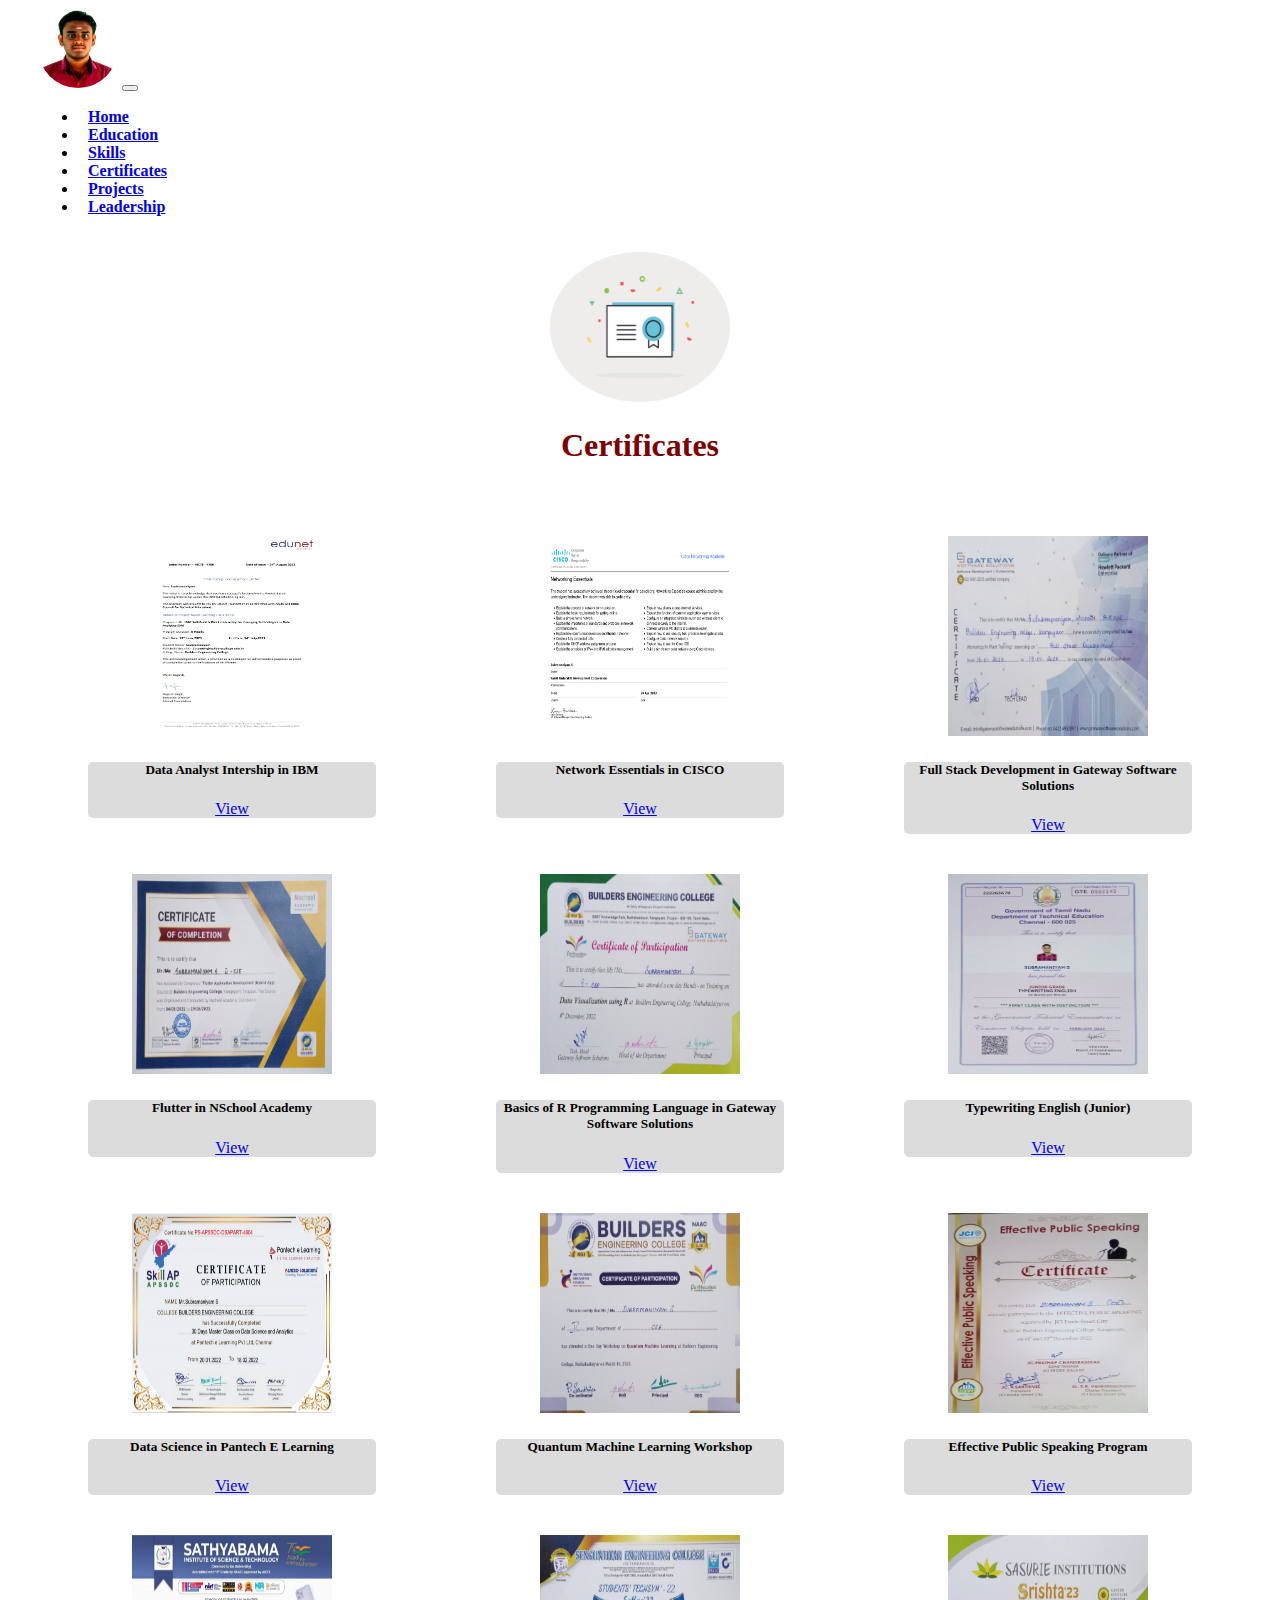
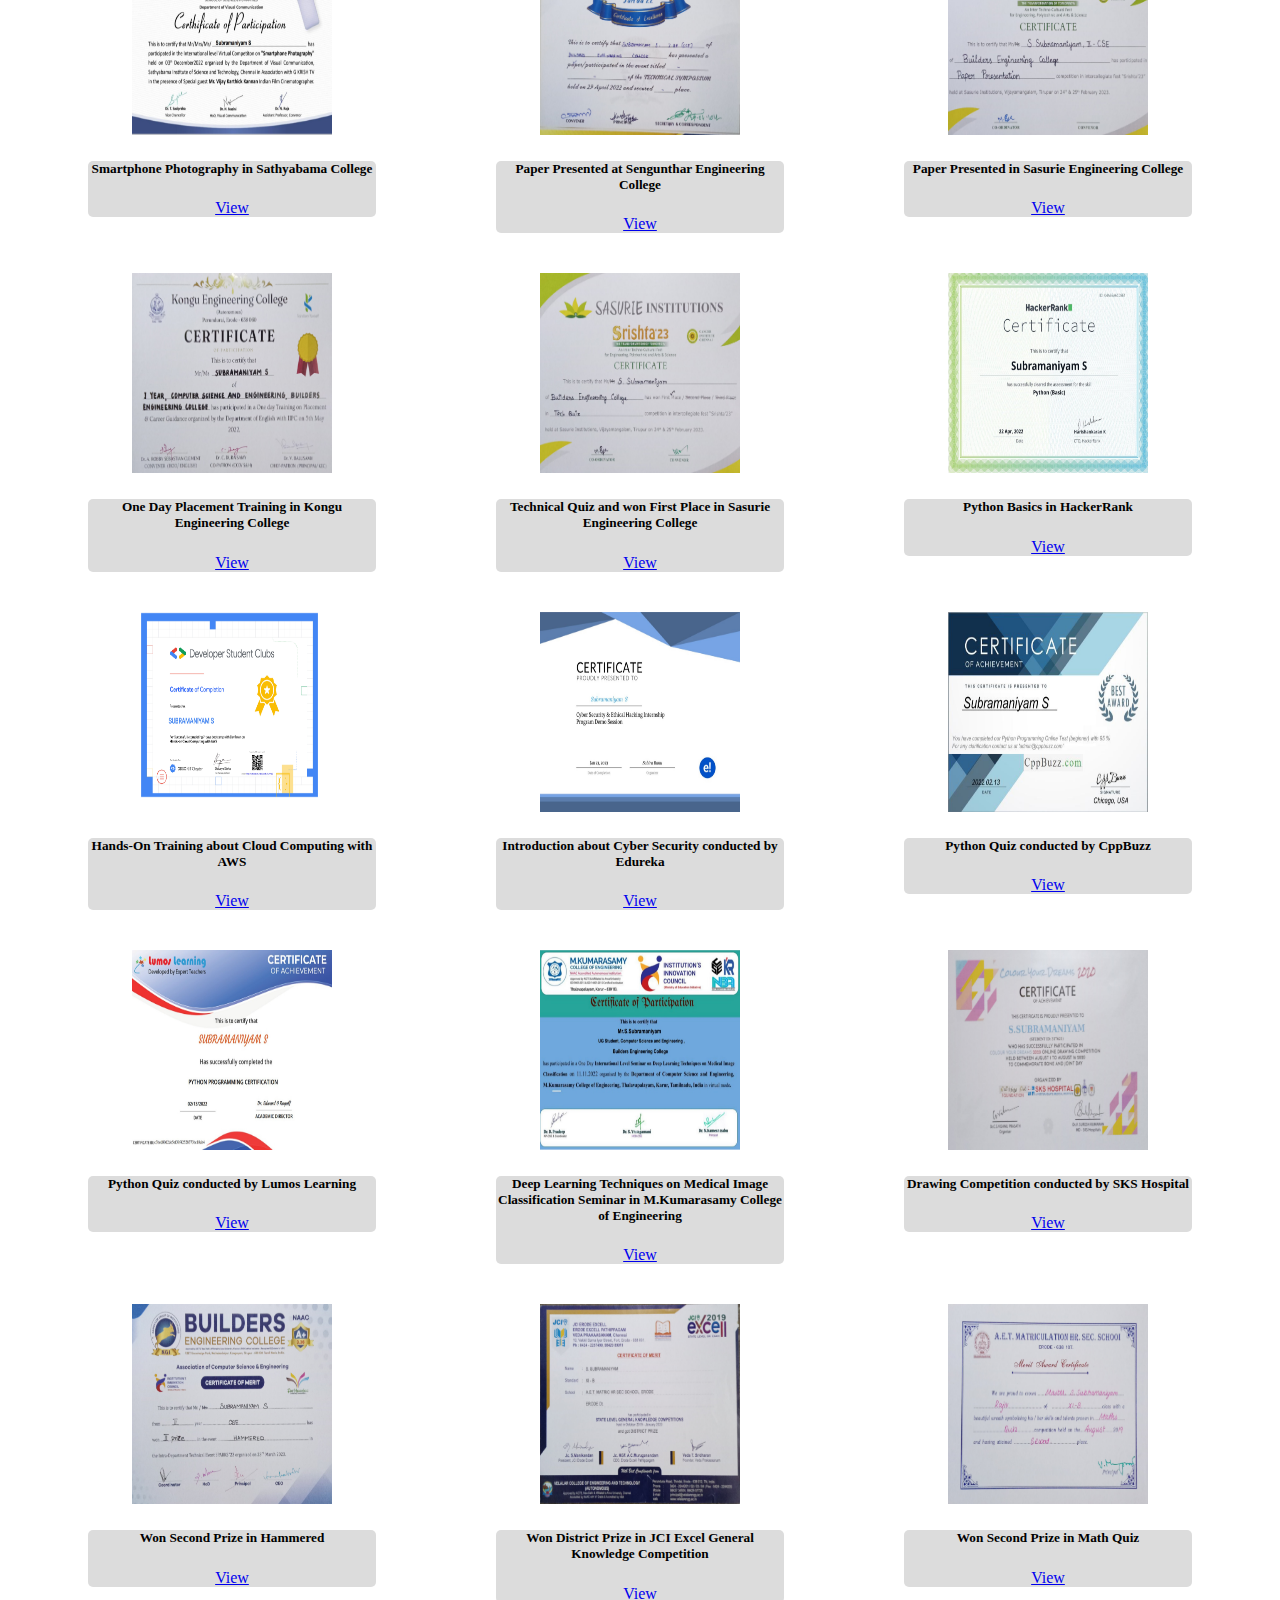
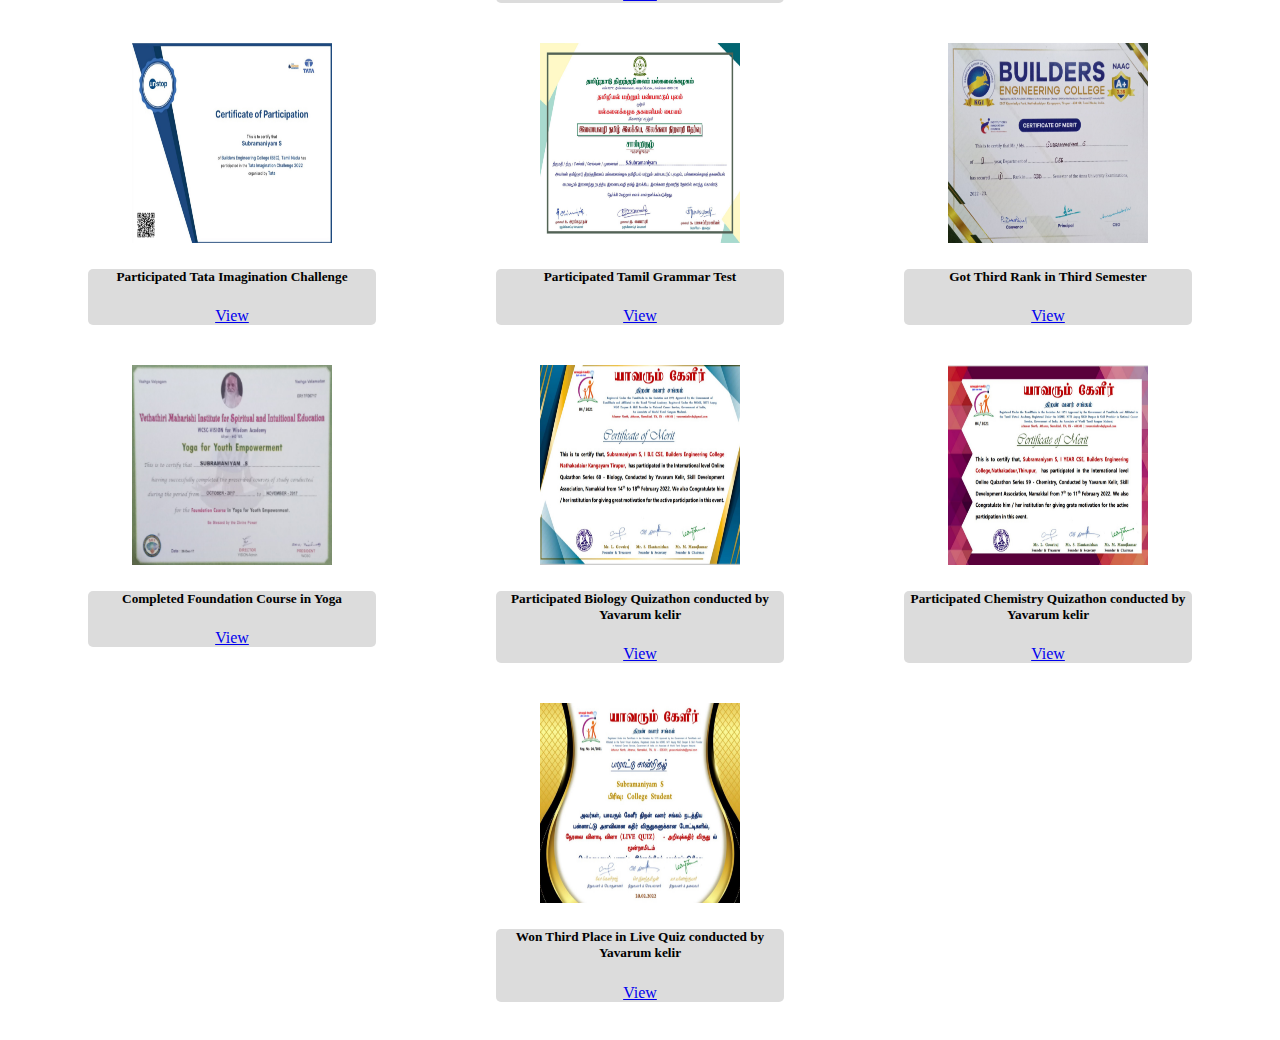
==== certificate.html @ 03c49740 "first commit" ====
<!DOCTYPE html>
<html lang="en">
<head>
    <meta charset="UTF-8">
    <meta name="viewport" content="width=device-width, initial-scale=1.0">
    <link href="edu.css" rel="stylesheet">
    <link href="https://cdn.jsdelivr.net/npm/bootstrap@5.3.2/dist/css/bootstrap.min.css" rel="stylesheet" integrity="sha384-T3c6CoIi6uLrA9TneNEoa7RxnatzjcDSCmG1MXxSR1GAsXEV/Dwwykc2MPK8M2HN" crossorigin="anonymous">
    <title>Certificates</title>
</head>
<body style="background-image: url(pic/bg2.gif);background-repeat: no-repeat;background-size: cover;">
  <nav class="navbar navbar-expand-lg bg-body-tertiary">
    <div class="container-fluid"style="padding-left: 30px;">
      <a class="navbar-brand" href="home.html"><img style="border-radius: 50%;height: 80px;width: 80px;" src="pic/picture.jpg"></a>
       <button class="navbar-toggler" type="button" data-bs-toggle="collapse" data-bs-target="#navbarNavDropdown" aria-controls="navbarNavDropdown" aria-expanded="false" aria-label="Toggle navigation">
        <span class="navbar-toggler-icon"></span>
      </button>
      <div class="collapse navbar-collapse" id="navbarNavDropdown">
        <ul class="navbar-nav">
          <li class="nav-item"style="padding-left: 10px;">
            <a class="nav-link" href="home.html"><b>Home</b></a>
          </li>
          <li class="nav-item"style="padding-left: 10px;">
            <a class="nav-link" href="edu.html"><b>Education</b></a>
          </li>
          <li class="nav-item"style="padding-left: 10px;">
            <a class="nav-link" href="skills.html"><b>Skills</b></a>
          </li>
          <li class="nav-item"style="padding-left: 10px;">
            <a class="nav-link" href="certificate.html"><b>Certificates</b></a>
          </li>
          <li class="nav-item"style="padding-left: 10px;">
            <a class="nav-link" href="project.html"><b>Projects</b></a>
          </li>
          <li class="nav-item"style="padding-left: 10px;">
            <a class="nav-link" href="leadership.html"><b>Leadership</b></a>
          </li>
        </ul>
      </div>
    </div>
  </nav>
  <div class="whole">
    <center><img style="border-radius: 50%;" class="edugif" src="pic/certificate_logo.gif">
        <h1 style="color: maroon; display: flex; flex-wrap: wrap; justify-content: center;align-content: center;">Certificates</h1>
    </center>
    <div class="entire" style="padding-top: 20px;">
    <div class="card" style="width: 18rem;padding:10px;margin-top: 20px;"><center>
        <img src="pic/c_f_w/AICTE 4001 - 5557-780_page-0001.jpg" class="card-img-top" style="height: 200px;width: 200px;" alt="...">
        <div class="card-body" style="background-color: gainsboro;border-radius: 5px;">
          <h5 class="card-title">Data Analyst Intership in IBM</h5>
          <a href="pic/c_f_w/AICTE 4001 - 5557-780_page-0001.jpg" class="btn btn-primary">View</a></center>
    </div>
    <div class="card" style="width: 18rem;padding:10px;margin-top: 20px;"><center>
        <img src="pic/c_f_w/cisco.jpg" class="card-img-top" style="height: 200px;width: 200px;" alt="...">
        <div class="card-body" style="background-color: gainsboro;border-radius: 5px;">
          <h5 class="card-title">Network Essentials in CISCO</h5>
          <a href="pic/c_f_w/cisco.jpg" class="btn btn-primary">View</a></center>
    </div>
    <div class="card" style="width: 18rem;padding:10px;margin-top: 20px;"><center>
        <img src="pic/c_f_w/gateway.jpg" class="card-img-top" style="height: 200px;width: 200px;" alt="...">
        <div class="card-body" style="background-color: gainsboro;border-radius: 5px;">
          <h5 class="card-title">Full Stack Development in Gateway Software Solutions</h5>
          <a href="pic/c_f_w/gateway.jpg" class="btn btn-primary">View</a></center>
    </div>
    <div class="card" style="width: 18rem;padding:10px;margin-top: 20px;"><center>
        <img src="pic/c_f_w/flutter.jpg" class="card-img-top" style="height: 200px;width: 200px;" alt="...">
        <div class="card-body" style="background-color: gainsboro;border-radius: 5px;">
          <h5 class="card-title">Flutter in NSchool Academy</h5>
          <a href="pic/c_f_w/flutter.jpg" class="btn btn-primary">View</a></center>
    </div>
    <div class="card" style="width: 18rem;padding:10px;margin-top: 20px;"><center>
        <img src="pic/c_f_w/r_program.jpg" class="card-img-top" style="height: 200px;width: 200px;" alt="...">
        <div class="card-body" style="background-color: gainsboro;border-radius: 5px;">
          <h5 class="card-title">Basics of R Programming Language in Gateway Software Solutions</h5>
          <a href="pic/c_f_w/r_program.jpg" class="btn btn-primary">View</a></center>
    </div>
    <div class="card" style="width: 18rem;padding:10px;margin-top: 20px;"><center>
        <img src="pic/c_f_w/typewriting.jpg" class="card-img-top" style="height: 200px;width: 200px;" alt="...">
        <div class="card-body" style="background-color: gainsboro;border-radius: 5px;">
          <h5 class="card-title">Typewriting English (Junior)</h5>
          <a href="pic/c_f_w/typewriting.jpg" class="btn btn-primary">View</a></center>
    </div>
    <div class="card" style="width: 18rem;padding:10px;margin-top: 20px;"><center>
        <img src="pic/c_f_w/data_science.jpg" class="card-img-top" style="height: 200px;width: 200px;" alt="...">
        <div class="card-body" style="background-color: gainsboro;border-radius: 5px;">
          <h5 class="card-title">Data Science in Pantech E Learning</h5>
          <a href="pic/c_f_w/data_science.jpg" class="btn btn-primary">View</a></center>
    </div>
    <div class="card" style="width: 18rem;padding:10px;margin-top: 20px;"><center>
        <img src="pic/c_f_w/quantum.jpg" class="card-img-top" style="height: 200px;width: 200px;" alt="...">
        <div class="card-body" style="background-color: gainsboro;border-radius: 5px;">
          <h5 class="card-title">Quantum Machine Learning Workshop</h5>
          <a href="pic/c_f_w/quantum.jpg" class="btn btn-primary">View</a></center>
    </div>
    <div class="card" style="width: 18rem;padding:10px;margin-top: 20px;"><center>
        <img src="pic/c_f_w/speak.jpg" class="card-img-top" style="height: 200px;width: 200px;" alt="...">
        <div class="card-body" style="background-color: gainsboro;border-radius: 5px;">
          <h5 class="card-title">Effective Public Speaking Program</h5>
          <a href="pic/c_f_w/speak.jpg" class="btn btn-primary">View</a></center>
    </div>
    <div class="card" style="width: 18rem;padding:10px;margin-top: 20px;"><center>
        <img src="pic/c_f_w/sathyabama.jpg" class="card-img-top" style="height: 200px;width: 200px;" alt="...">
        <div class="card-body" style="background-color: gainsboro;border-radius: 5px;">
          <h5 class="card-title">Smartphone Photography in Sathyabama College</h5>
          <a href="pic/c_f_w/sathyabama.jpg" class="btn btn-primary">View</a></center>
    </div>
    <div class="card" style="width: 18rem;padding:10px;margin-top: 20px;"><center>
        <img src="pic/c_f_w/paper_sengunthar.jpg" class="card-img-top" style="height: 200px;width: 200px;" alt="...">
        <div class="card-body" style="background-color: gainsboro;border-radius: 5px;">
          <h5 class="card-title">Paper Presented at Sengunthar Engineering College</h5>
          <a href="pic/c_f_w/paper_sengunthar.jpg" class="btn btn-primary">View</a></center>
    </div>
    <div class="card" style="width: 18rem;padding:10px;margin-top: 20px;"><center>
        <img src="pic/c_f_w/paper_sasurie.jpg" class="card-img-top" style="height: 200px;width: 200px;" alt="...">
        <div class="card-body" style="background-color: gainsboro;border-radius: 5px;">
          <h5 class="card-title">Paper Presented in Sasurie Engineering College</h5>
          <a href="pic/c_f_w/paper_sasurie.jpg" class="btn btn-primary">View</a></center>
    </div>
    <div class="card" style="width: 18rem;padding:10px;margin-top: 20px;"><center>
        <img src="pic/c_f_w/kongu.jpg" class="card-img-top" style="height: 200px;width: 200px;" alt="...">
        <div class="card-body" style="background-color: gainsboro;border-radius: 5px;">
          <h5 class="card-title">One Day Placement Training in Kongu Engineering College</h5>
          <a href="pic/c_f_w/kongu.jpg" class="btn btn-primary">View</a></center>
    </div>
    <div class="card" style="width: 18rem;padding:10px;margin-top: 20px;"><center>
        <img src="pic/c_f_w/quiz_1.jpg" class="card-img-top" style="height: 200px;width: 200px;" alt="...">
        <div class="card-body" style="background-color: gainsboro;border-radius: 5px;">
          <h5 class="card-title">Technical Quiz and won First Place in Sasurie Engineering College</h5>
          <a href="pic/c_f_w/quiz_1.jpg" class="btn btn-primary">View</a></center>
    </div>
    <div class="card" style="width: 18rem;padding:10px;margin-top: 20px;"><center>
        <img src="pic/c_f_w/hackerrank.jpg" class="card-img-top" style="height: 200px;width: 200px;" alt="...">
        <div class="card-body" style="background-color: gainsboro;border-radius: 5px;">
          <h5 class="card-title">Python Basics in HackerRank</h5>
          <a href="pic/c_f_w/hackerrank.jpg" class="btn btn-primary">View</a></center>
    </div>
    <div class="card" style="width: 18rem;padding:10px;margin-top: 20px;"><center>
        <img src="pic/c_f_w/cloud.jpg" class="card-img-top" style="height: 200px;width: 200px;" alt="...">
        <div class="card-body" style="background-color: gainsboro;border-radius: 5px;">
          <h5 class="card-title">Hands-On Training about Cloud Computing with AWS</h5>
          <a href="pic/c_f_w/cloud.jpg" class="btn btn-primary">View</a></center>
    </div>
    <div class="card" style="width: 18rem;padding:10px;margin-top: 20px;"><center>
        <img src="pic/c_f_w/edukera.jpg" class="card-img-top" style="height: 200px;width: 200px;" alt="...">
        <div class="card-body" style="background-color: gainsboro;border-radius: 5px;">
          <h5 class="card-title">Introduction about Cyber Security conducted by Edureka</h5>
          <a href="pic/c_f_w/edukera.jpg" class="btn btn-primary">View</a></center>
    </div>
    <div class="card" style="width: 18rem;padding:10px;margin-top: 20px;"><center>
        <img src="pic/c_f_w/cppbuzz.jpg" class="card-img-top" style="height: 200px;width: 200px;" alt="...">
        <div class="card-body" style="background-color: gainsboro;border-radius: 5px;">
          <h5 class="card-title">Python Quiz conducted by CppBuzz</h5>
          <a href="pic/c_f_w/cppbuzz.jpg" class="btn btn-primary">View</a></center>
    </div>
    <div class="card" style="width: 18rem;padding:10px;margin-top: 20px;"><center>
        <img src="pic/c_f_w/lumos.jpg" class="card-img-top" style="height: 200px;width: 200px;" alt="...">
        <div class="card-body" style="background-color: gainsboro;border-radius: 5px;">
          <h5 class="card-title">Python Quiz conducted by Lumos Learning</h5>
          <a href="pic/c_f_w/lumos.jpg" class="btn btn-primary">View</a></center>
    </div>
    <div class="card" style="width: 18rem;padding:10px;margin-top: 20px;"><center>
        <img src="pic/c_f_w/deep_learning.jpg" class="card-img-top" style="height: 200px;width: 200px;" alt="...">
        <div class="card-body" style="background-color: gainsboro;border-radius: 5px;">
          <h5 class="card-title">Deep Learning Techniques on Medical Image Classification Seminar in M.Kumarasamy College of Engineering</h5>
          <a href="pic/c_f_w/deep_learning.jpg" class="btn btn-primary">View</a></center>
    </div>
    <div class="card" style="width: 18rem;padding:10px;margin-top: 20px;"><center>
        <img src="pic/c_f_w/colors.jpg" class="card-img-top" style="height: 200px;width: 200px;" alt="...">
        <div class="card-body" style="background-color: gainsboro;border-radius: 5px;">
          <h5 class="card-title">Drawing Competition conducted by SKS Hospital</h5>
          <a href="pic/c_f_w/colors.jpg" class="btn btn-primary">View</a></center>
    </div>
    <div class="card" style="width: 18rem;padding:10px;margin-top: 20px;"><center>
        <img src="pic/c_f_w/hammered.jpg" class="card-img-top" style="height: 200px;width: 200px;" alt="...">
        <div class="card-body" style="background-color: gainsboro;border-radius: 5px;">
          <h5 class="card-title">Won Second Prize in Hammered</h5>
          <a href="pic/c_f_w/hammered.jpg" class="btn btn-primary">View</a></center>
    </div>
    <div class="card" style="width: 18rem;padding:10px;margin-top: 20px;"><center>
      <img src="pic/c_f_w/JCI.jpg" class="card-img-top" style="height: 200px;width: 200px;" alt="...">
      <div class="card-body" style="background-color: gainsboro;border-radius: 5px;">
        <h5 class="card-title">Won District Prize in JCI Excel General Knowledge Competition</h5>
        <a href="pic/c_f_w/JCI.jpg" class="btn btn-primary">View</a></center>
  </div>
  <div class="card" style="width: 18rem;padding:10px;margin-top: 20px;"><center>
    <img src="pic/c_f_w/math_quiz_11.jpg" class="card-img-top" style="height: 200px;width: 200px;" alt="...">
    <div class="card-body" style="background-color: gainsboro;border-radius: 5px;">
      <h5 class="card-title">Won Second Prize in Math Quiz</h5>
      <a href="pic/c_f_w/math_quiz_11.jpg" class="btn btn-primary">View</a></center>
</div>
<div class="card" style="width: 18rem;padding:10px;margin-top: 20px;"><center>
  <img src="pic/c_f_w/tata_1.jpg" class="card-img-top" style="height: 200px;width: 200px;" alt="...">
  <div class="card-body" style="background-color: gainsboro;border-radius: 5px;">
    <h5 class="card-title">Participated Tata Imagination Challenge</h5>
    <a href="pic/c_f_w/tata_1.jpg" class="btn btn-primary">View</a></center>
</div>
<div class="card" style="width: 18rem;padding:10px;margin-top: 20px;"><center>
  <img src="pic/c_f_w/tamil.jpg" class="card-img-top" style="height: 200px;width: 200px;" alt="...">
  <div class="card-body" style="background-color: gainsboro;border-radius: 5px;">
    <h5 class="card-title">Participated Tamil Grammar Test</h5>
    <a href="pic/c_f_w/tamil.jpg" class="btn btn-primary">View</a></center>
</div>
<div class="card" style="width: 18rem;padding:10px;margin-top: 20px;"><center>
  <img src="pic/c_f_w/t_t_sem.jpg" class="card-img-top" style="height: 200px;width: 200px;" alt="...">
  <div class="card-body" style="background-color: gainsboro;border-radius: 5px;">
    <h5 class="card-title">Got Third Rank in Third Semester</h5>
    <a href="pic/c_f_w/t_t_sem.jpg" class="btn btn-primary">View</a></center>
</div>
<div class="card" style="width: 18rem;padding:10px;margin-top: 20px;"><center>
  <img src="pic/c_f_w/yoga.jpg" class="card-img-top" style="height: 200px;width: 200px;" alt="...">
  <div class="card-body" style="background-color: gainsboro;border-radius: 5px;">
    <h5 class="card-title">Completed Foundation Course in Yoga</h5>
    <a href="pic/c_f_w/yoga.jpg" class="btn btn-primary">View</a></center>
</div>
<div class="card" style="width: 18rem;padding:10px;margin-top: 20px;"><center>
  <img src="pic/c_f_w/y1.jpg" class="card-img-top" style="height: 200px;width: 200px;" alt="...">
  <div class="card-body" style="background-color: gainsboro;border-radius: 5px;">
    <h5 class="card-title">Participated Biology Quizathon conducted by Yavarum kelir</h5>
    <a href="pic/c_f_w/y1.jpg" class="btn btn-primary">View</a></center>
</div>
<div class="card" style="width: 18rem;padding:10px;margin-top: 20px;"><center>
  <img src="pic/c_f_w/y2.jpg" class="card-img-top" style="height: 200px;width: 200px;" alt="...">
  <div class="card-body" style="background-color: gainsboro;border-radius: 5px;">
    <h5 class="card-title">Participated Chemistry Quizathon conducted by Yavarum kelir</h5>
    <a href="pic/c_f_w/y2.jpg" class="btn btn-primary">View</a></center>
</div>
<div class="card" style="width: 18rem;padding:10px;margin-top: 20px;"><center>
  <img src="pic/c_f_w/y3.jpg" class="card-img-top" style="height: 200px;width: 200px;" alt="...">
  <div class="card-body" style="background-color: gainsboro;border-radius: 5px;">
    <h5 class="card-title">Won Third Place in Live Quiz conducted by Yavarum kelir</h5>
    <a href="pic/c_f_w/y3.jpg" class="btn btn-primary">View</a></center>
</div>
</div>
</div>
<script src="https://cdn.jsdelivr.net/npm/bootstrap@5.3.2/dist/js/bootstrap.bundle.min.js" integrity="sha384-C6RzsynM9kWDrMNeT87bh95OGNyZPhcTNXj1NW7RuBCsyN/o0jlpcV8Qyq46cDfL" crossorigin="anonymous"></script>
</body>
</html>
---- edu.css ----
.whole{
    padding: 20px;
    background-image: url(pic/bg2.gif);
    background-repeat: no-repeat;
    background-size: cover;
}
.edugif{
    height: 150px;
    width: 180px;
}
#sslc{
    border-radius: 5px;
}
.sslcname{
    width: 400px;
    display: flex;
    flex-wrap: wrap;
}
.entire{
    display: flex;
    flex-wrap: wrap;
    justify-content: space-around;
}
#details{
    margin: 10px;
    border-radius: 5px;
    text-align: center;
    background-color: gainsboro;
}
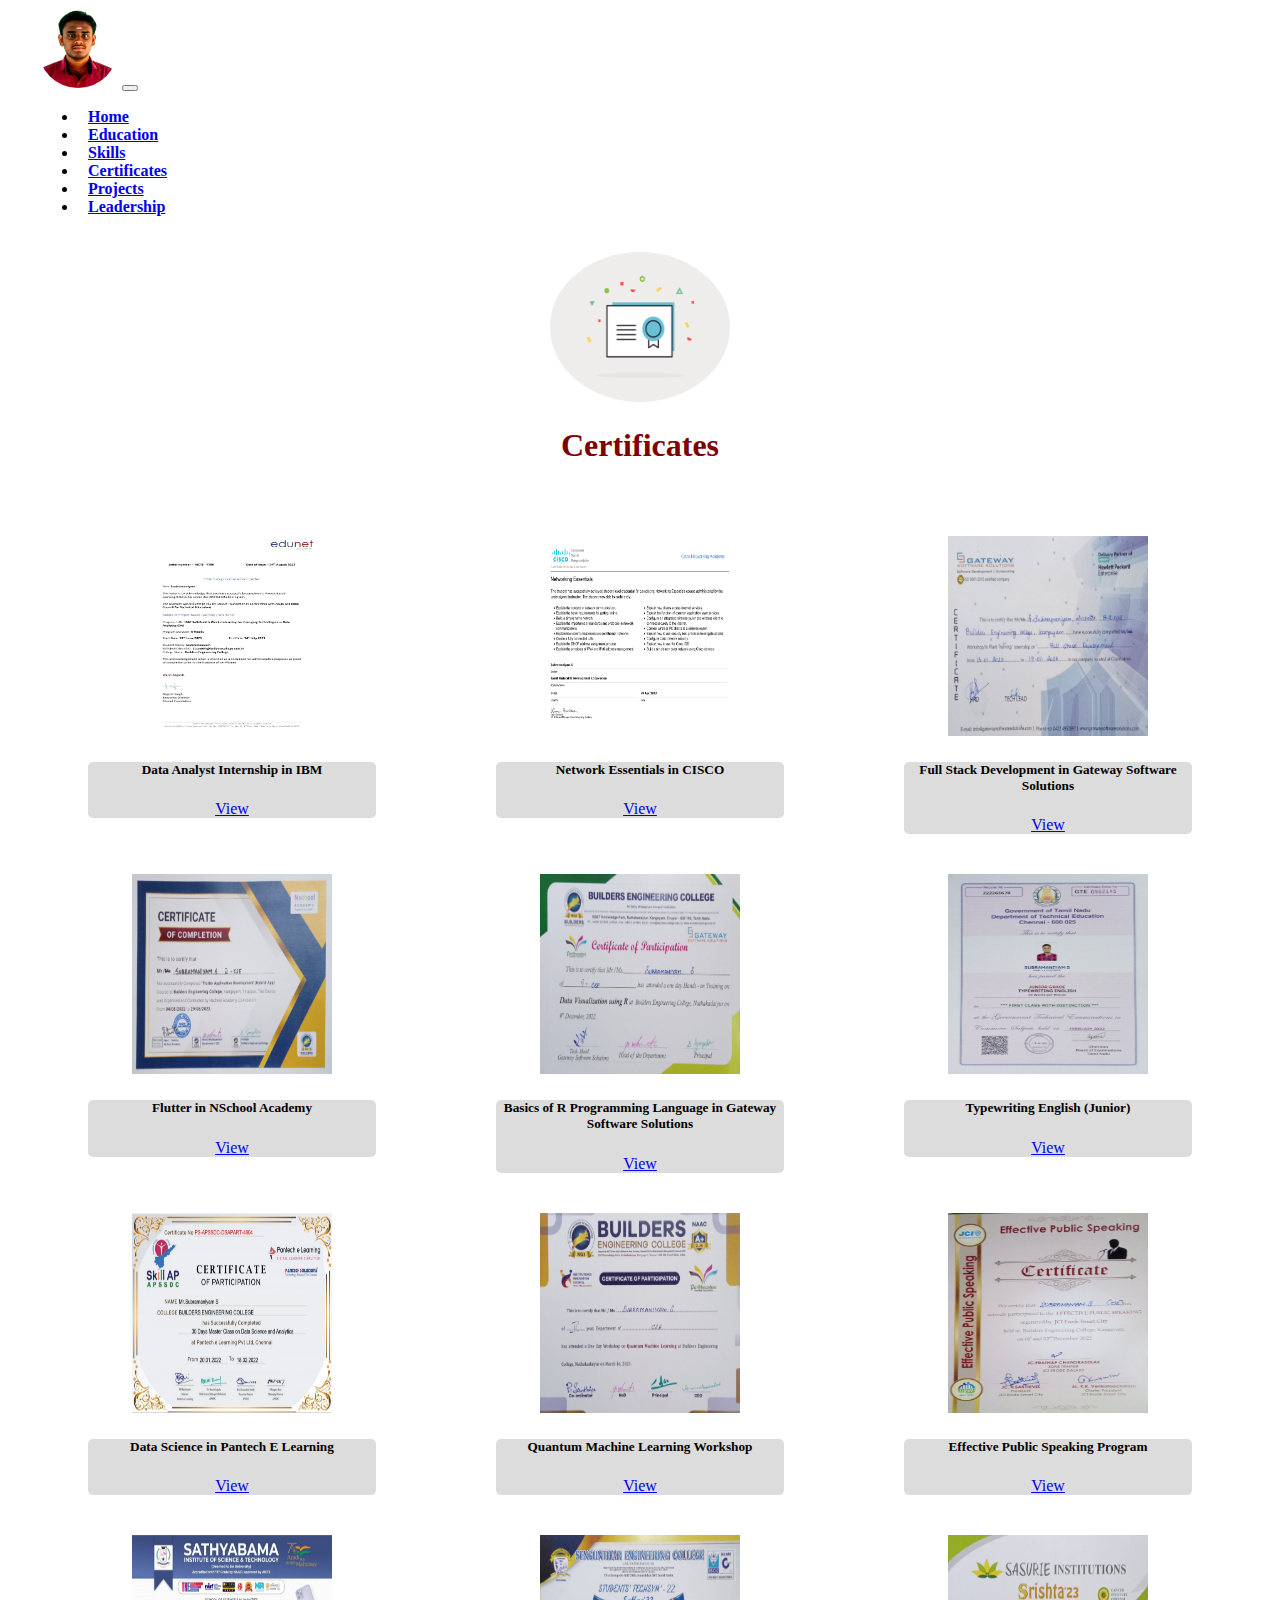
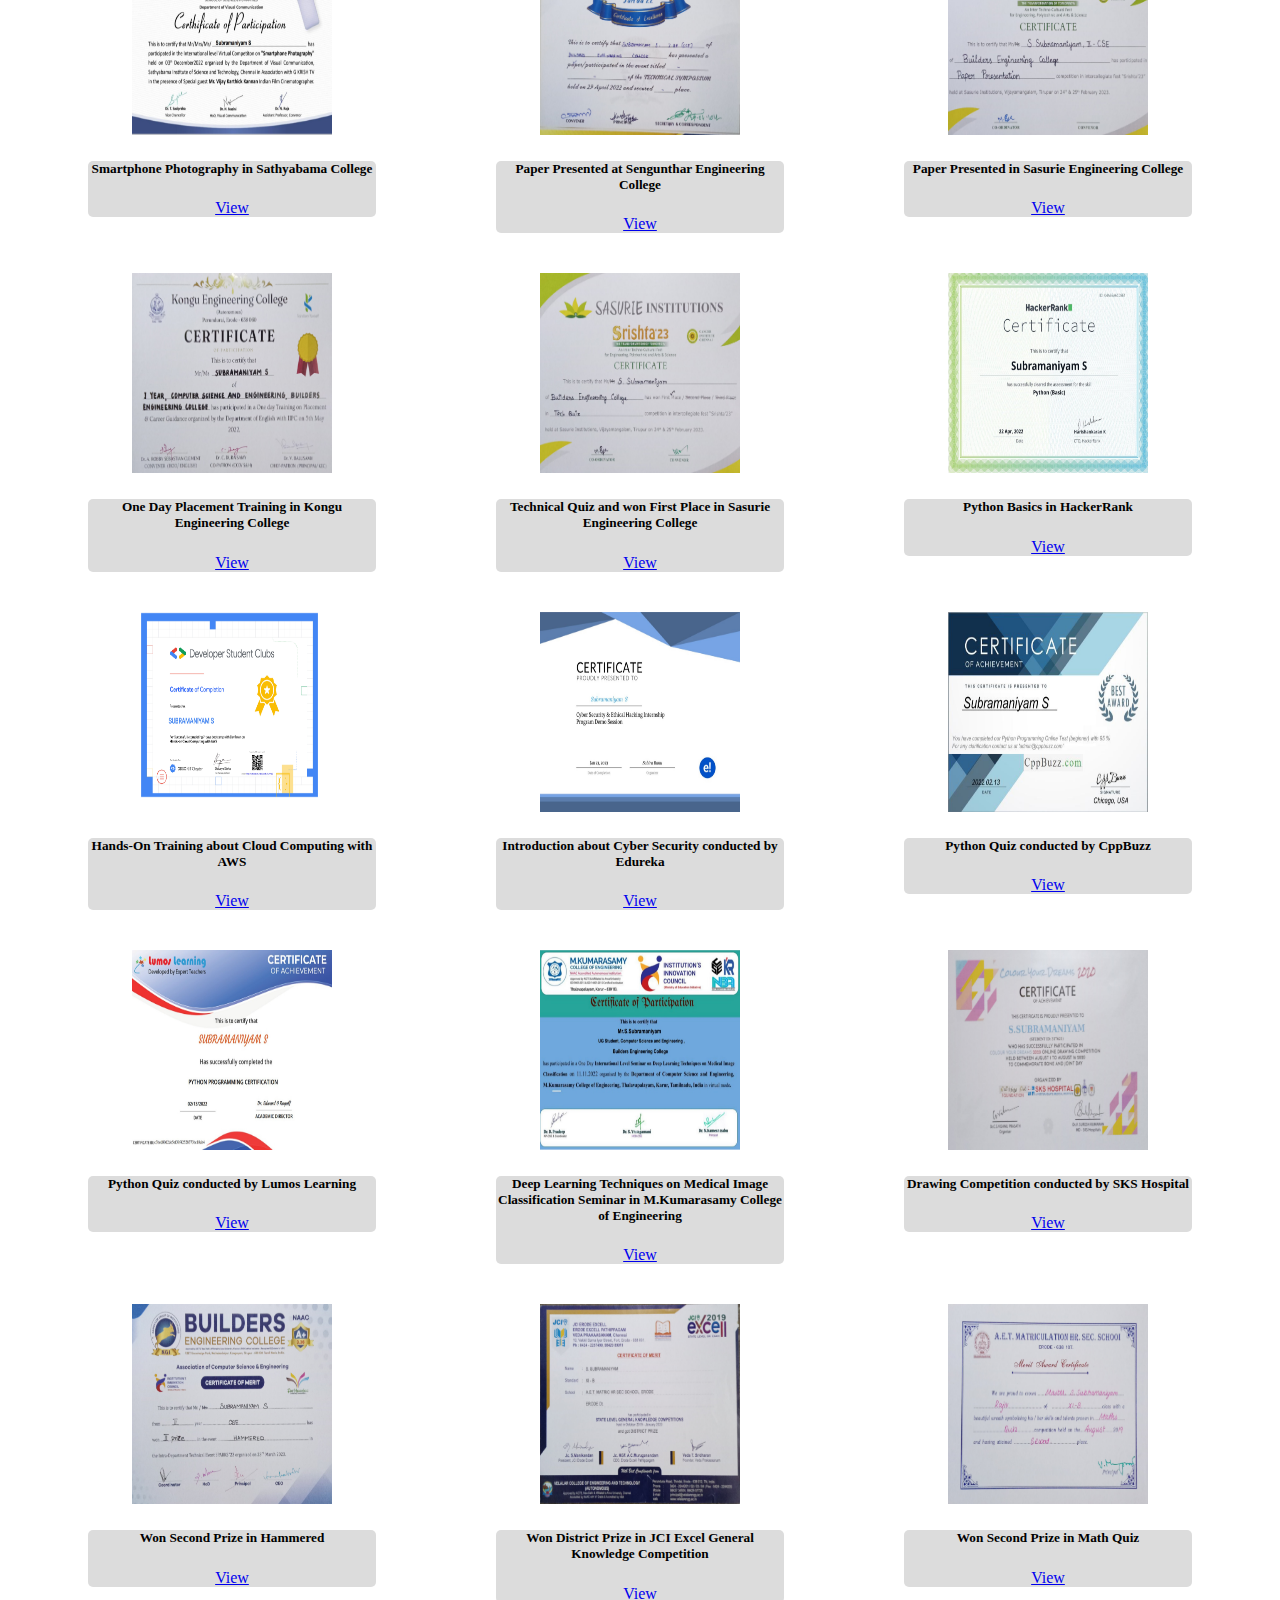
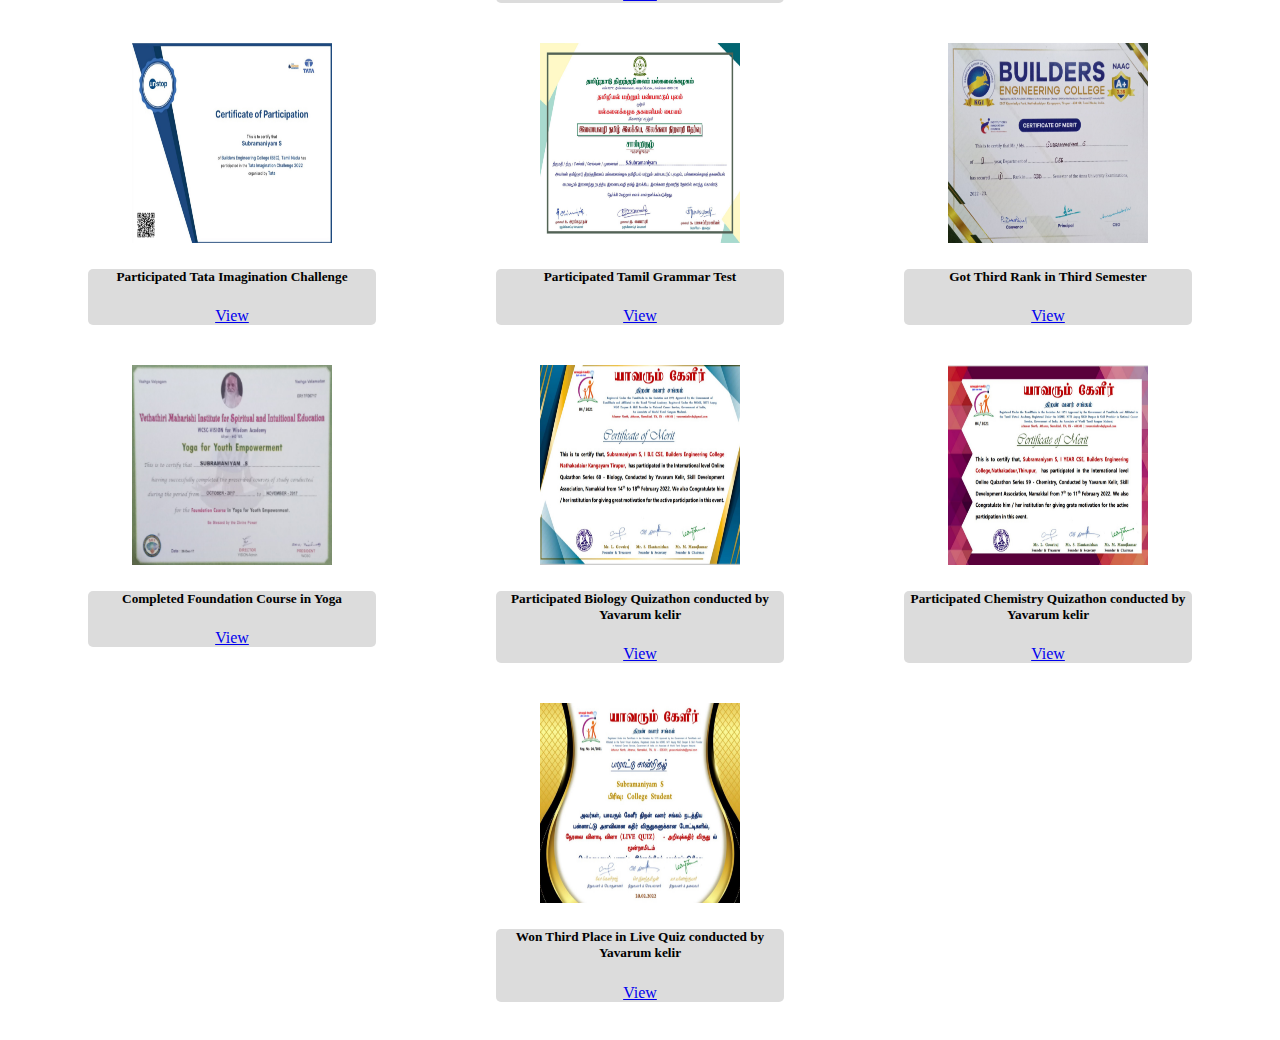
==== commit de242156: "Update certificate.html" ====
--- a/certificate.html
+++ b/certificate.html
@@ -1,6 +1,15 @@
 <!DOCTYPE html>
 <html lang="en">
 <head>
+  <!-- Google tag (gtag.js) -->
+<script async src="https://www.googletagmanager.com/gtag/js?id=G-DDHSMB72PN"></script>
+<script>
+  window.dataLayer = window.dataLayer || [];
+  function gtag(){dataLayer.push(arguments);}
+  gtag('js', new Date());
+
+  gtag('config', 'G-DDHSMB72PN');
+</script>
     <meta charset="UTF-8">
     <meta name="viewport" content="width=device-width, initial-scale=1.0">
     <link href="edu.css" rel="stylesheet">
@@ -46,7 +55,7 @@
     <div class="card" style="width: 18rem;padding:10px;margin-top: 20px;"><center>
         <img src="pic/c_f_w/AICTE 4001 - 5557-780_page-0001.jpg" class="card-img-top" style="height: 200px;width: 200px;" alt="...">
         <div class="card-body" style="background-color: gainsboro;border-radius: 5px;">
-          <h5 class="card-title">Data Analyst Intership in IBM</h5>
+          <h5 class="card-title">Data Analyst Internship in IBM</h5>
           <a href="pic/c_f_w/AICTE 4001 - 5557-780_page-0001.jpg" class="btn btn-primary">View</a></center>
     </div>
     <div class="card" style="width: 18rem;padding:10px;margin-top: 20px;"><center>
@@ -233,4 +242,4 @@
 </div>
 <script src="https://cdn.jsdelivr.net/npm/bootstrap@5.3.2/dist/js/bootstrap.bundle.min.js" integrity="sha384-C6RzsynM9kWDrMNeT87bh95OGNyZPhcTNXj1NW7RuBCsyN/o0jlpcV8Qyq46cDfL" crossorigin="anonymous"></script>
 </body>
-</html>+</html>
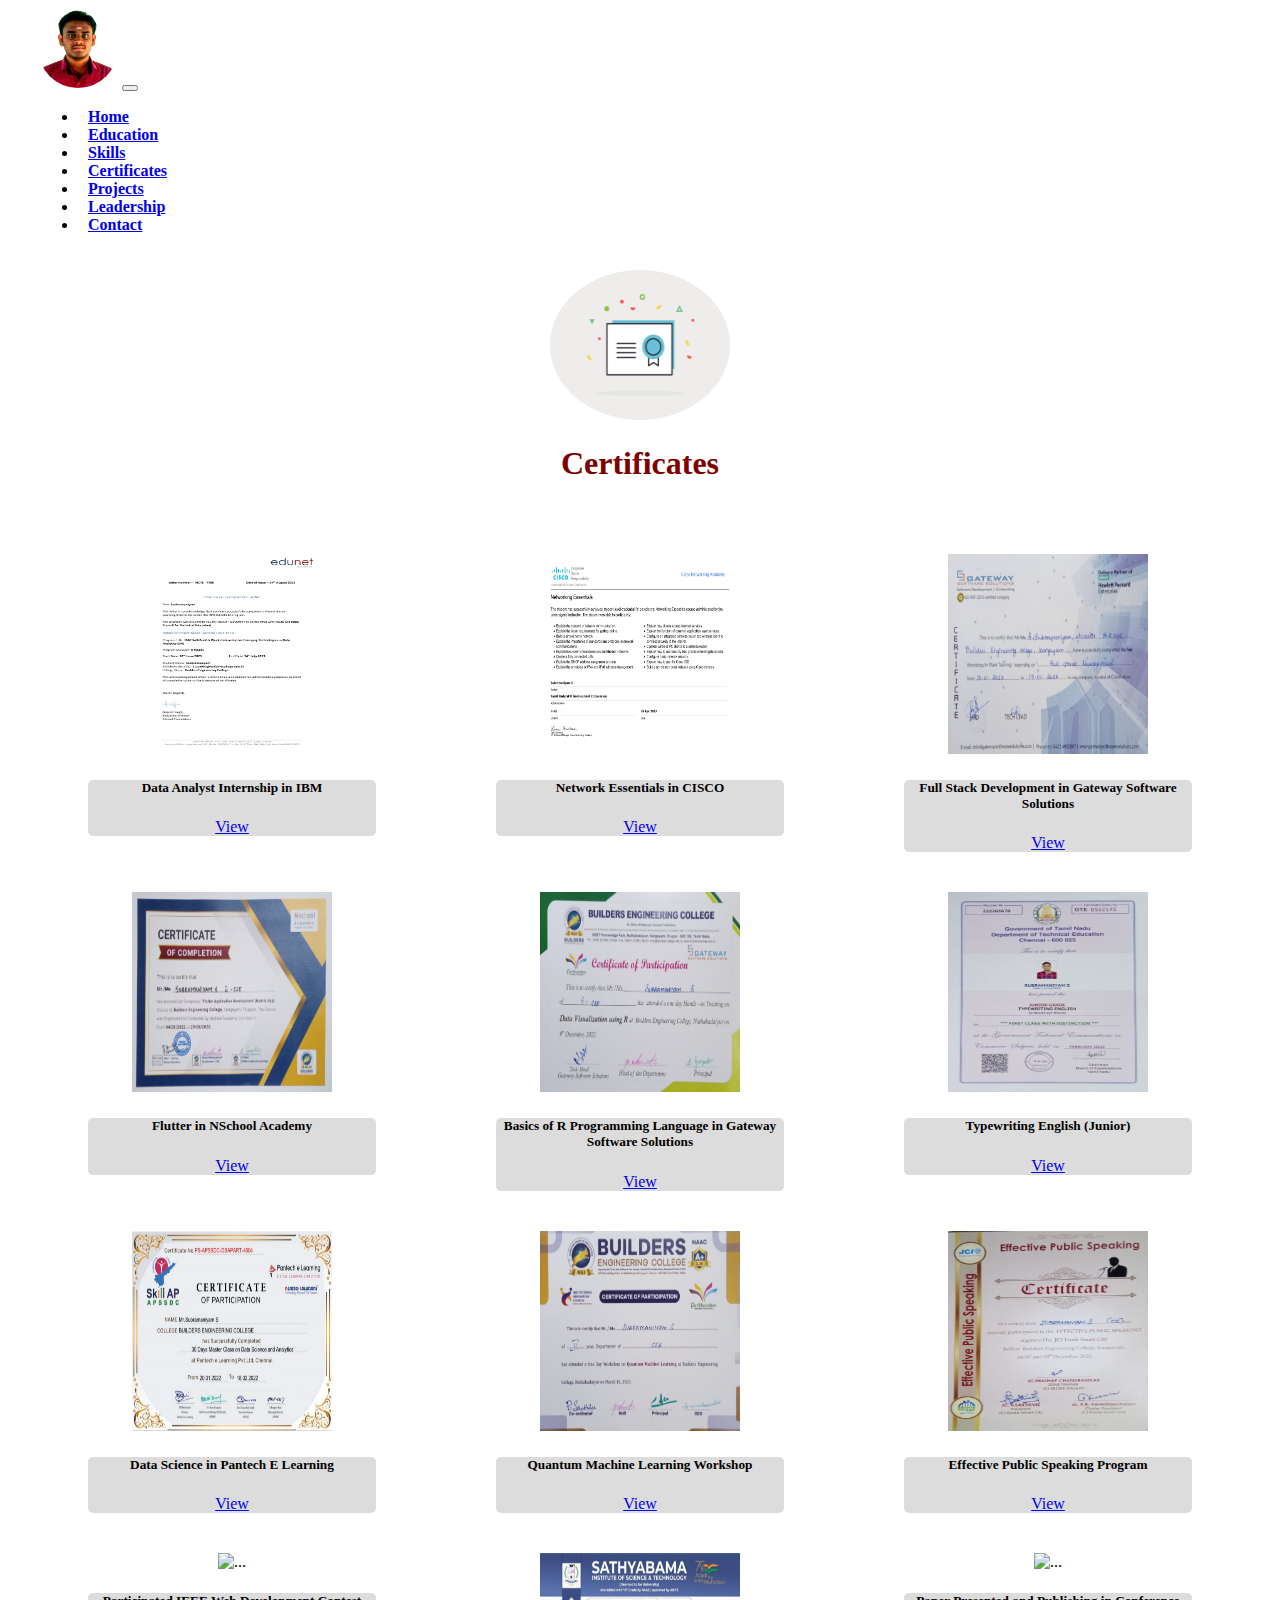
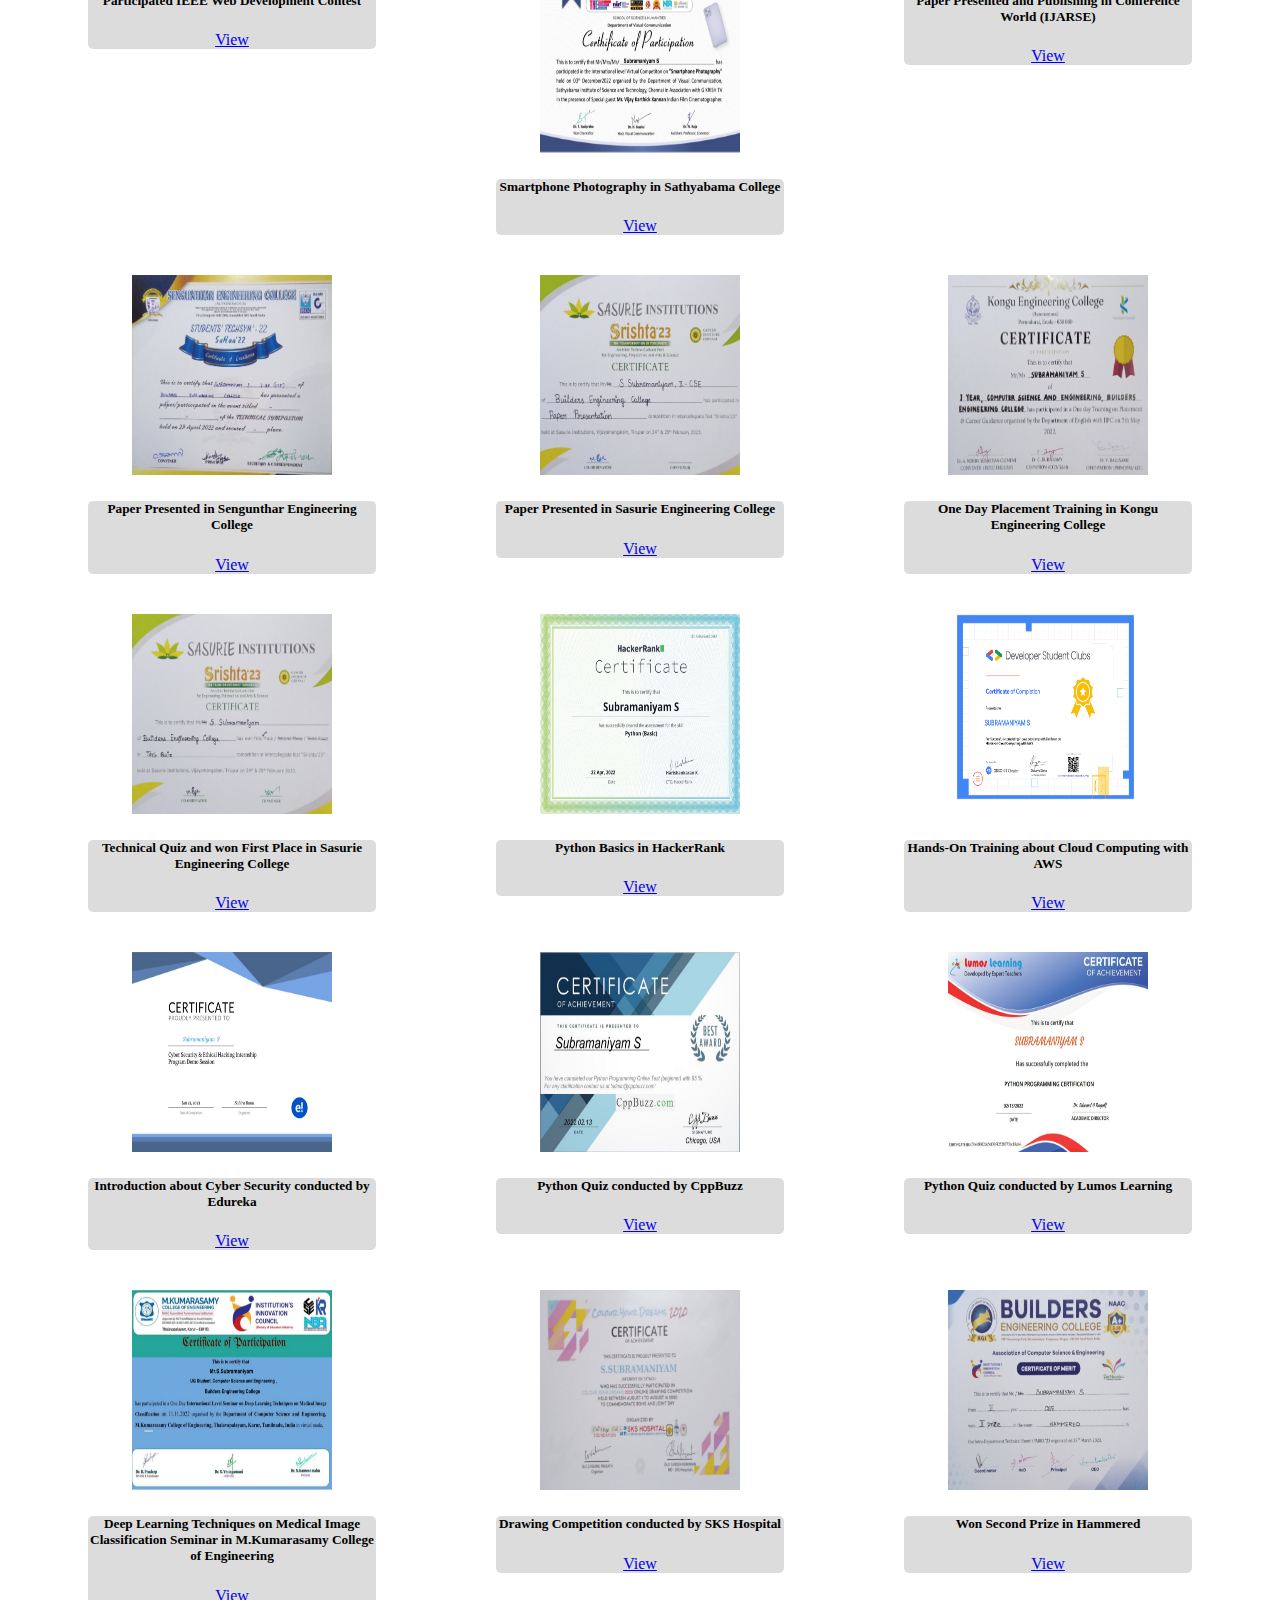
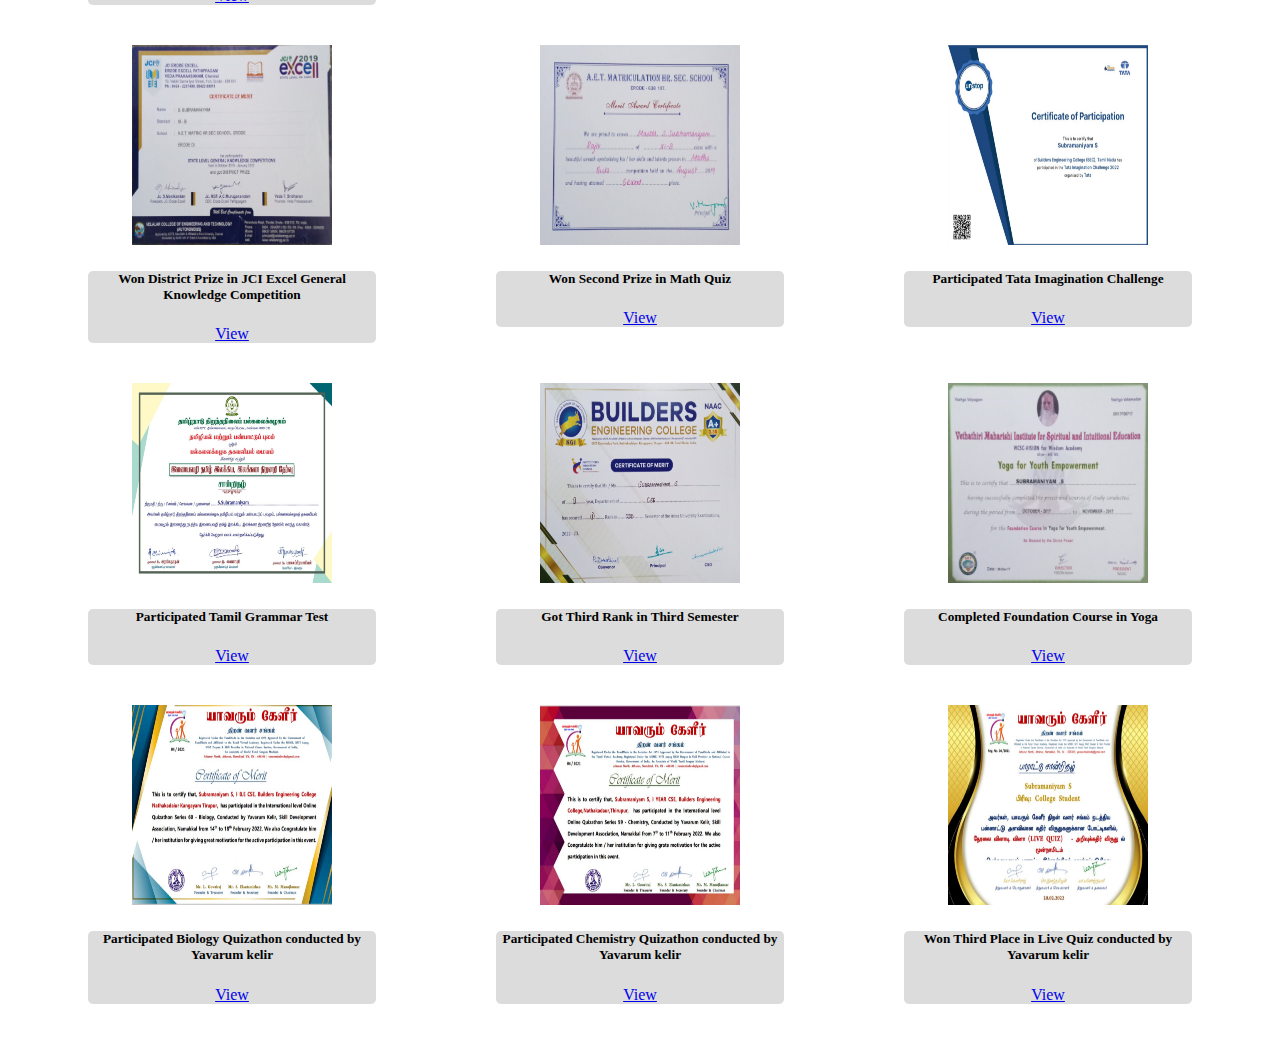
==== commit b62871c9: "update 1.1 (contact_page)" ====
--- a/certificate.html
+++ b/certificate.html
@@ -43,6 +43,9 @@
           <li class="nav-item"style="padding-left: 10px;">
             <a class="nav-link" href="leadership.html"><b>Leadership</b></a>
           </li>
+          <li class="nav-item"style="padding-left: 10px;">
+            <a class="nav-link" href="contact.html"><b>Contact</b></a>
+          </li>
         </ul>
       </div>
     </div>
@@ -107,15 +110,27 @@
           <a href="pic/c_f_w/speak.jpg" class="btn btn-primary">View</a></center>
     </div>
     <div class="card" style="width: 18rem;padding:10px;margin-top: 20px;"><center>
+      <img src="pic/c_f_w/IEEE_web_contest.jpg" class="card-img-top" style="height: 200px;width: 200px;" alt="...">
+      <div class="card-body" style="background-color: gainsboro;border-radius: 5px;">
+        <h5 class="card-title">Participated IEEE Web Development Contest</h5>
+        <a href="pic/c_f_w/IEEE_web_contest.jpg" class="btn btn-primary">View</a></center>
+  </div>
+    <div class="card" style="width: 18rem;padding:10px;margin-top: 20px;"><center>
         <img src="pic/c_f_w/sathyabama.jpg" class="card-img-top" style="height: 200px;width: 200px;" alt="...">
         <div class="card-body" style="background-color: gainsboro;border-radius: 5px;">
           <h5 class="card-title">Smartphone Photography in Sathyabama College</h5>
           <a href="pic/c_f_w/sathyabama.jpg" class="btn btn-primary">View</a></center>
     </div>
     <div class="card" style="width: 18rem;padding:10px;margin-top: 20px;"><center>
+      <img src="pic/c_f_w/kgi_paper.jpg" class="card-img-top" style="height: 200px;width: 200px;" alt="...">
+      <div class="card-body" style="background-color: gainsboro;border-radius: 5px;">
+        <h5 class="card-title">Paper Presented and Publishing in Conference World (IJARSE)</h5>
+        <a href="pic/c_f_w/kgi_paper.jpg" class="btn btn-primary">View</a></center>
+  </div>
+    <div class="card" style="width: 18rem;padding:10px;margin-top: 20px;"><center>
         <img src="pic/c_f_w/paper_sengunthar.jpg" class="card-img-top" style="height: 200px;width: 200px;" alt="...">
         <div class="card-body" style="background-color: gainsboro;border-radius: 5px;">
-          <h5 class="card-title">Paper Presented at Sengunthar Engineering College</h5>
+          <h5 class="card-title">Paper Presented in Sengunthar Engineering College</h5>
           <a href="pic/c_f_w/paper_sengunthar.jpg" class="btn btn-primary">View</a></center>
     </div>
     <div class="card" style="width: 18rem;padding:10px;margin-top: 20px;"><center>
